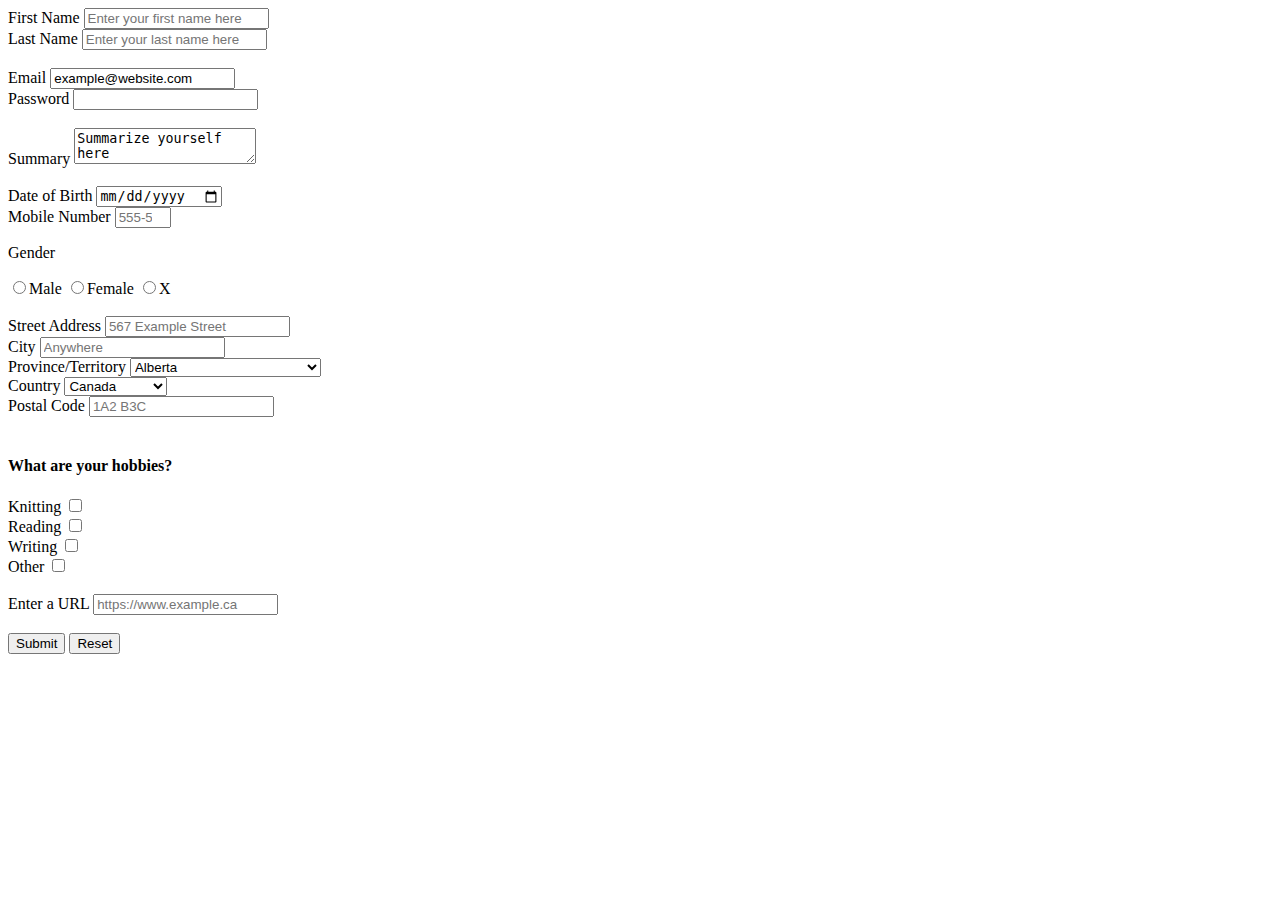
==== lib2024/assg-3/index.html @ cb3e510e "Assignment 3" ====
<!DOCTYPE html>
<html>
<head>
	<title>LIB2024 Assignment 3</title>
</head>
<body>
	<div class="wrapper" id="wrapper">
		<section id="html-forms" class="main-section">
			<form action="assignment.php" method="get">
				<div id="first-name-container" class="form-element">
				 	<label for="first-name">First Name</label>
					<input type="text" name="FirstName" id="first-name" placeholder="Enter your first name here">	
				</div>
				<div id="in-container" class="form-element">
					<label for="last-name">Last Name</label>
					<input type="text" name="last-name" id="last-name" placeholder="Enter your last name here">
			</div>
			<br>
			<div id="email-container" class="form-element">
					<label for="email">Email</label>
					<input type="email" name="email" id="email" value="example@website.com">
			</div>
			<div id="pass-container" class="form-element">
					<label for="pass">Password</label>
					<input type="password" name="pass" id="pass">
			</div>
			<br>
			<div id="sum-container" class="form-element">
					<label for="summary">Summary</label>
					<textarea name="summary" id="summary" placeholder="enter summary here">Summarize yourself here</textarea>
			</div>
			<br>
			<div id="date" class="form-element">
					<label for="dte">Date of Birth</label>
					<input type="date" name="dte" id="dte"><br>
			</div>
			<div id="number" class="form-element">
					<label for="num">Mobile Number</label>
					<input type="number" name="num" id="num" min="1" max="10" required placeholder="555-5555"><br>
			</div>
			<div id="radio-contianer" class="form-element">
				<p>Gender</p>	
				<label for="male"></label>
				<input type="radio" name="like-form" id="male" value="male">Male
				<label for="female"></label>
				<input type="radio" name="like-form" id="female" value="female">Female
				<label for="X"></label>
				<input type="radio" name="like-form" id="X" value="X">X
			</div>
			<br>
			<div id="address-container" class="form-element">
				<label for="Address">Street Address</label>
				<input type="text" name="Address" id="Address" placeholder="567 Example Street">
			</div>
			<div id="city-container" class="form-element">
				<label for="City">City</label>
				<input type="text" name="City" id="City" placeholder="Anywhere">
			</div>
			<div id="province-drop-container" class="form-element">
				<label for="Province">Province/Territory</label>
				<select name="Province" id="Province">
					<option value="Alberta">Alberta</option>
					<option value="British Columbia">British Columbia</option>
					<option value="Manitoba">Manitoba</option>
					<option value="Newfoundland and Labrador">Newfoundland and Labrador</option>
					<option value="New Brunswick">New Brunswick</option>
					<option value="Northwest Territories">Northwest Territories</option>
					<option value="Nova Scotia">Nova Scotia</option>
					<option value="Nunavut">Nunavut</option>
					<option value="Ontario">Ontario</option>
					<option value="Prince Edward Island">Prince Edward Island</option>
					<option value="Quebec">Qubec</option>
					<option value="Saskatchewan">Saslatchewan</option>
					<option value="Yukon">Yukon</option>
					<option value="Out of Provice">Out of Province</option>
				</select>
				</div>
				<div id="country-drop-container" class="form-element">
					<label for="Country">Country</label>
					<select name="Country" id="Country">
						<option value="Canada">Canada</option>
						<option value="United States">United States</option>
						<option value="Other">Other</option>
					</select>
				</div>
				<div id="Postal-Code" class="form-element">
					<label for="Postal">Postal Code</label>
					<input type="text" name="Postal" id="Postal" placeholder="1A2 B3C">
				</div>
				<br>
				<div id="hobbies-container" class="form-element">
					<h4>What are your hobbies?</h4>
					<label for="Knitting">Knitting</label>
					<input type="checkbox" name="hobbies" id="Knitting" value="Knitting"> <br>
					<label for="Reading">Reading</label>
					<input type="checkbox" name="hobbies" id="Reading" value="Reading"> <br>
					<label for="Writing">Writing</label>
					<input type="checkbox" name="hobbies" id="Writing" value="Writing"> <br>
					<label for="Other">Other</label>
					<input type="checkbox" name="hobbies" id="Other" value="Other">
				</div>
				<br>
				<div id="url" class="form-element">
					<label for="ur">Enter a URL</label>
					<input type="URL" name="ur" id="ur" placeholder="https://www.example.ca"><br>
				</div>
				<br>
				<button type="submit">Submit</button>
				<button type="reset">Reset</button>
		</form>	
		</section>
	</div>
</body>
</html>
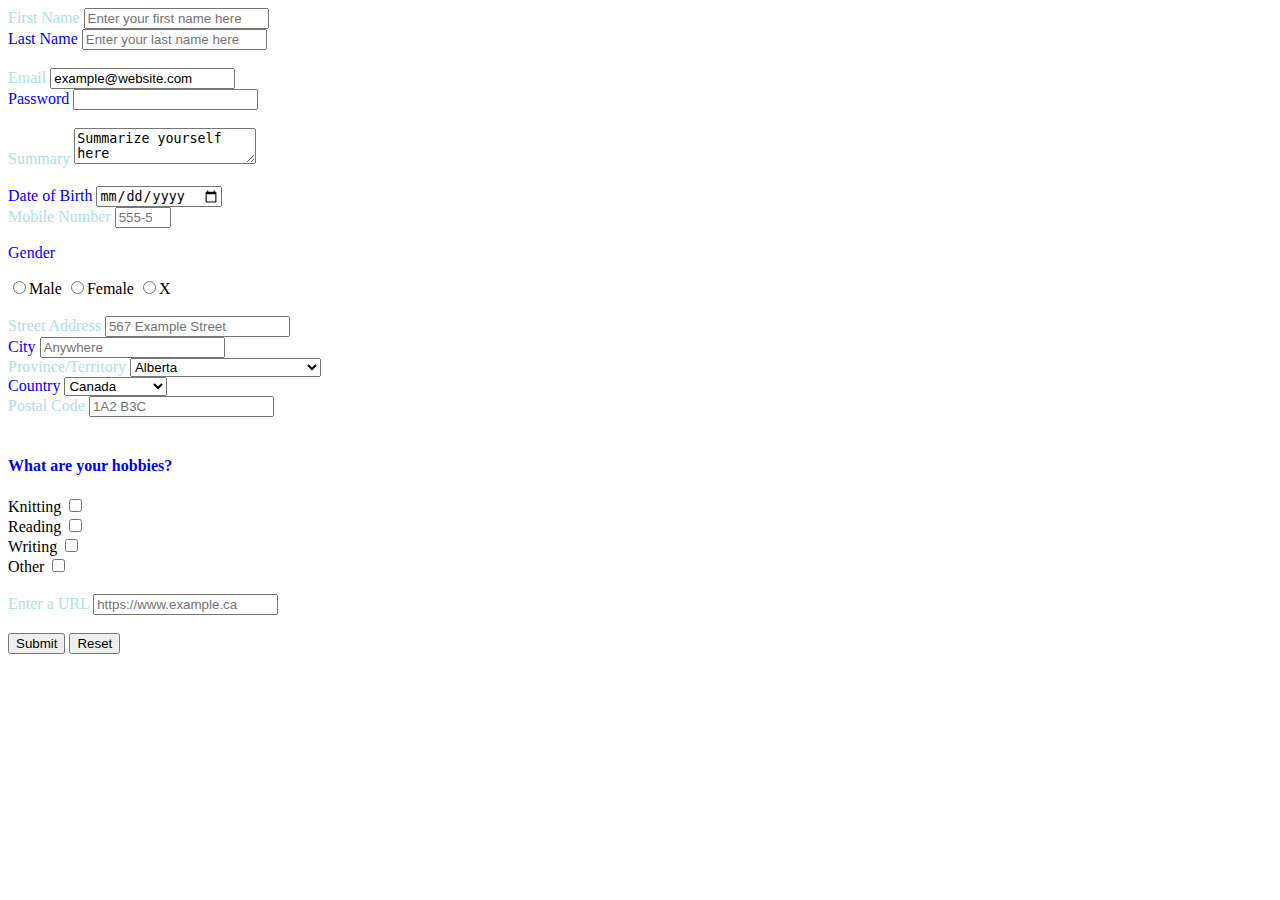
==== commit 8e35b1b6: "Assignment 3" ====
--- a/lib2024/assg-3/index.html
+++ b/lib2024/assg-3/index.html
@@ -2,44 +2,45 @@
 <html>
 <head>
 	<title>LIB2024 Assignment 3</title>
+	<style type="text/css"></style>
 </head>
-<body>
+ <body>
 	<div class="wrapper" id="wrapper">
 		<section id="html-forms" class="main-section">
 			<form action="assignment.php" method="get">
 				<div id="first-name-container" class="form-element">
-				 	<label for="first-name">First Name</label>
+				 	<label for="first-name" style="color: powderblue;">First Name</label>
 					<input type="text" name="FirstName" id="first-name" placeholder="Enter your first name here">	
 				</div>
 				<div id="in-container" class="form-element">
-					<label for="last-name">Last Name</label>
+					<label for="last-name" style="color: blue;">Last Name</label>
 					<input type="text" name="last-name" id="last-name" placeholder="Enter your last name here">
 			</div>
 			<br>
-			<div id="email-container" class="form-element">
-					<label for="email">Email</label>
+			<div id="email" class="form-element">
+					<label for="email" style="color: powderblue;">Email</label>
 					<input type="email" name="email" id="email" value="example@website.com">
 			</div>
 			<div id="pass-container" class="form-element">
-					<label for="pass">Password</label>
+					<label for="pass" style="color: blue;">Password</label>
 					<input type="password" name="pass" id="pass">
 			</div>
 			<br>
 			<div id="sum-container" class="form-element">
-					<label for="summary">Summary</label>
+					<label for="summary" style="color: powderblue;">Summary</label>
 					<textarea name="summary" id="summary" placeholder="enter summary here">Summarize yourself here</textarea>
 			</div>
 			<br>
 			<div id="date" class="form-element">
-					<label for="dte">Date of Birth</label>
+					<label for="dte" style="color: blue;">Date of Birth</label>
 					<input type="date" name="dte" id="dte"><br>
 			</div>
 			<div id="number" class="form-element">
-					<label for="num">Mobile Number</label>
+					<label for="num" style="color: powderblue;">Mobile Number</label>
 					<input type="number" name="num" id="num" min="1" max="10" required placeholder="555-5555"><br>
 			</div>
 			<div id="radio-contianer" class="form-element">
-				<p>Gender</p>	
+				<p style="color: blue;">Gender</p>	
 				<label for="male"></label>
 				<input type="radio" name="like-form" id="male" value="male">Male
 				<label for="female"></label>
@@ -49,15 +50,15 @@
 			</div>
 			<br>
 			<div id="address-container" class="form-element">
-				<label for="Address">Street Address</label>
+				<label for="Address" style="color: powderblue;">Street Address</label>
 				<input type="text" name="Address" id="Address" placeholder="567 Example Street">
 			</div>
 			<div id="city-container" class="form-element">
-				<label for="City">City</label>
+				<label for="City" style="color: blue;">City</label>
 				<input type="text" name="City" id="City" placeholder="Anywhere">
 			</div>
 			<div id="province-drop-container" class="form-element">
-				<label for="Province">Province/Territory</label>
+				<label for="Province" style="color: powderblue;">Province/Territory</label>
 				<select name="Province" id="Province">
 					<option value="Alberta">Alberta</option>
 					<option value="British Columbia">British Columbia</option>
@@ -76,7 +77,7 @@
 				</select>
 				</div>
 				<div id="country-drop-container" class="form-element">
-					<label for="Country">Country</label>
+					<label for="Country" style="color: blue;">Country</label>
 					<select name="Country" id="Country">
 						<option value="Canada">Canada</option>
 						<option value="United States">United States</option>
@@ -84,12 +85,12 @@
 					</select>
 				</div>
 				<div id="Postal-Code" class="form-element">
-					<label for="Postal">Postal Code</label>
+					<label for="Postal" style="color: powderblue;">Postal Code</label>
 					<input type="text" name="Postal" id="Postal" placeholder="1A2 B3C">
 				</div>
 				<br>
 				<div id="hobbies-container" class="form-element">
-					<h4>What are your hobbies?</h4>
+					<h4 style="color:blue;">What are your hobbies?</h4>
 					<label for="Knitting">Knitting</label>
 					<input type="checkbox" name="hobbies" id="Knitting" value="Knitting"> <br>
 					<label for="Reading">Reading</label>
@@ -101,7 +102,7 @@
 				</div>
 				<br>
 				<div id="url" class="form-element">
-					<label for="ur">Enter a URL</label>
+					<label for="ur" style="color:powderblue;">Enter a URL</label>
 					<input type="URL" name="ur" id="ur" placeholder="https://www.example.ca"><br>
 				</div>
 				<br>
